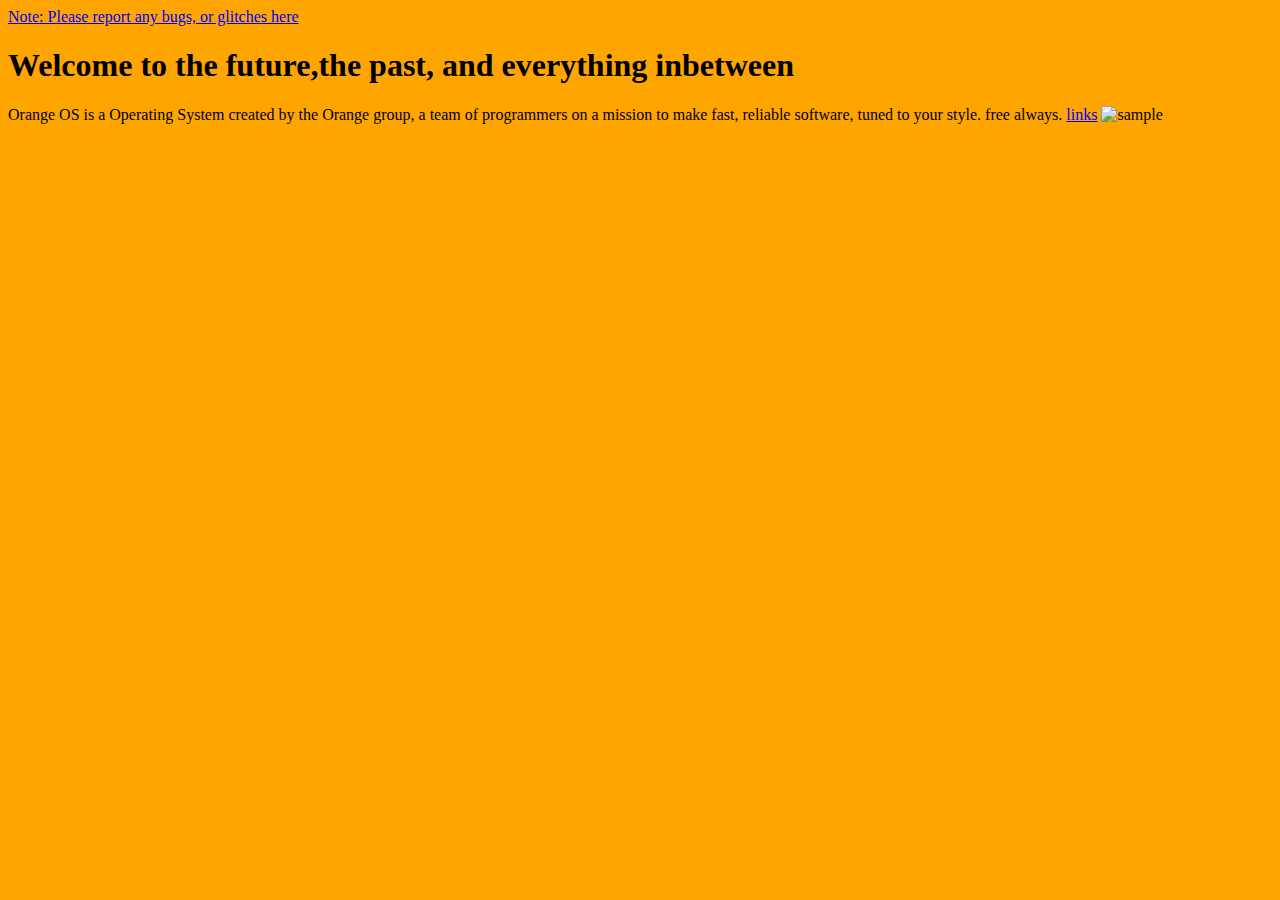
==== index.html @ 4a16c2d3 "Update index.html" ====
<!DOCTYPE html>
<html>
  <a href="https://github.com/Orange-OS-LE/Orange-OS-LE.github.io/issues"> Note: Please report any bugs, or glitches here</a>
  <style>
    body {
           background-color: orange;
    }
  </style>
  <body>
    <h1>Welcome to the future,the past, and everything inbetween</h1>
    Orange OS is a Operating System created by the Orange group, a team of programmers on a mission to make fast, reliable software, tuned to your style. free always.
    <a href="links.html">   links</a>
     <img src="Orangepic.png" alt="sample" style="width:500px;height:350px;">
  </body>
</html>
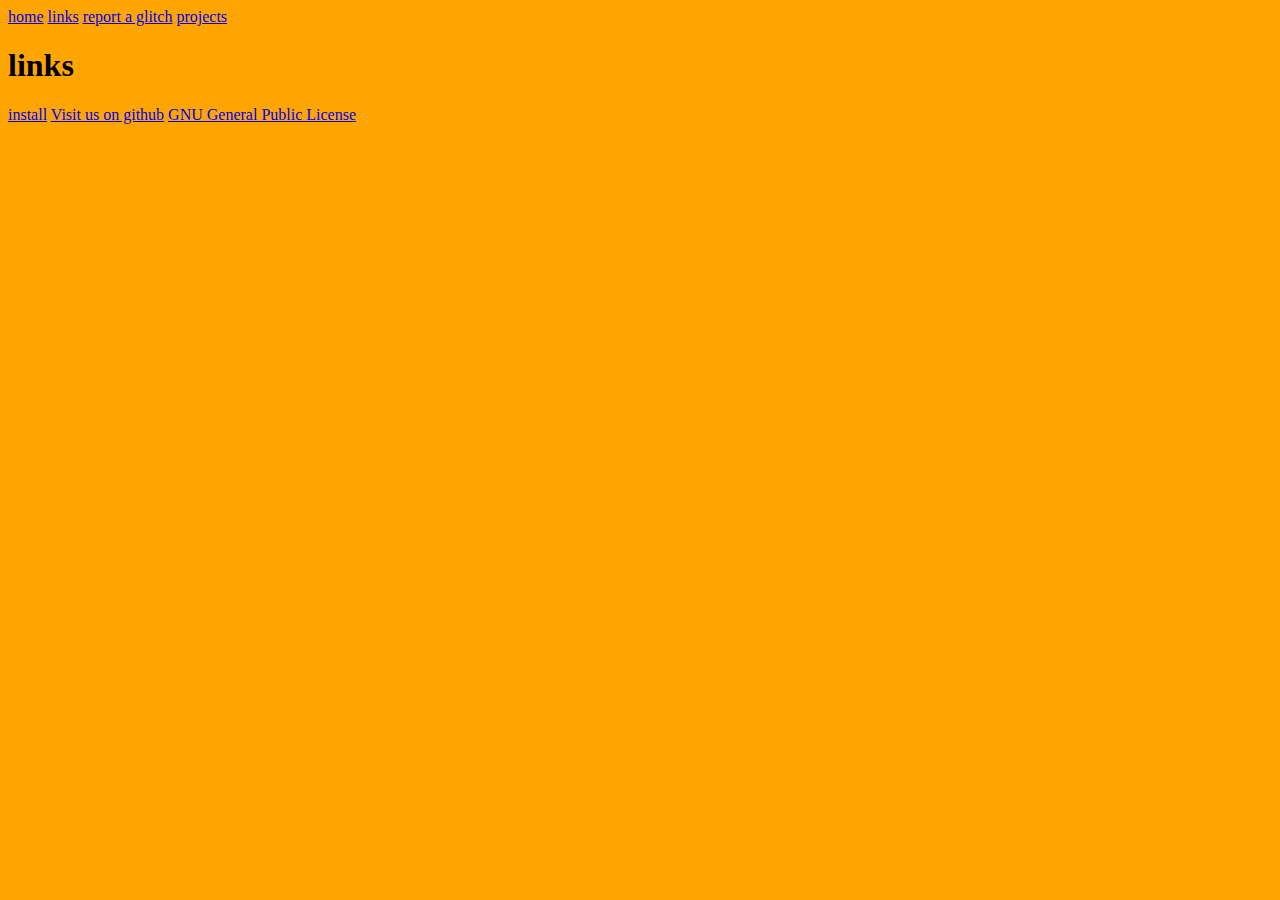
==== commit 3aea4332: "Update index.html" ====
--- a/index.html
+++ b/index.html
@@ -1,15 +1,18 @@
 <!DOCTYPE html>
 <html>
-  <a href="https://github.com/Orange-OS-LE/Orange-OS-LE.github.io/issues"> Note: Please report any bugs, or glitches here</a>
-  <style>
+    <a href="index.html"> home</a>
+  <a href="links.html"> links</a>
+  <a href="https://github.com/Orange-OS-LE/Orange-OS-LE.github.io/issues"> report a glitch</a>
+  <a href="projects.html">projects</a>
+    <style>
     body {
            background-color: orange;
     }
   </style>
   <body>
-    <h1>Welcome to the future,the past, and everything inbetween</h1>
-    Orange OS is a Operating System created by the Orange group, a team of programmers on a mission to make fast, reliable software, tuned to your style. free always.
-    <a href="links.html">   links</a>
-     <img src="Orangepic.png" alt="sample" style="width:500px;height:350px;">
+    <h1>links</h1>
+    <a href="https://github.com/Orange-OS-LE/CLI_Installer">   install</a>
+    <a href="https://github.com/Orange-OS-LE">   Visit us on github</a>
+    <a href="LICENSE">GNU General Public License</a>
   </body>
 </html>
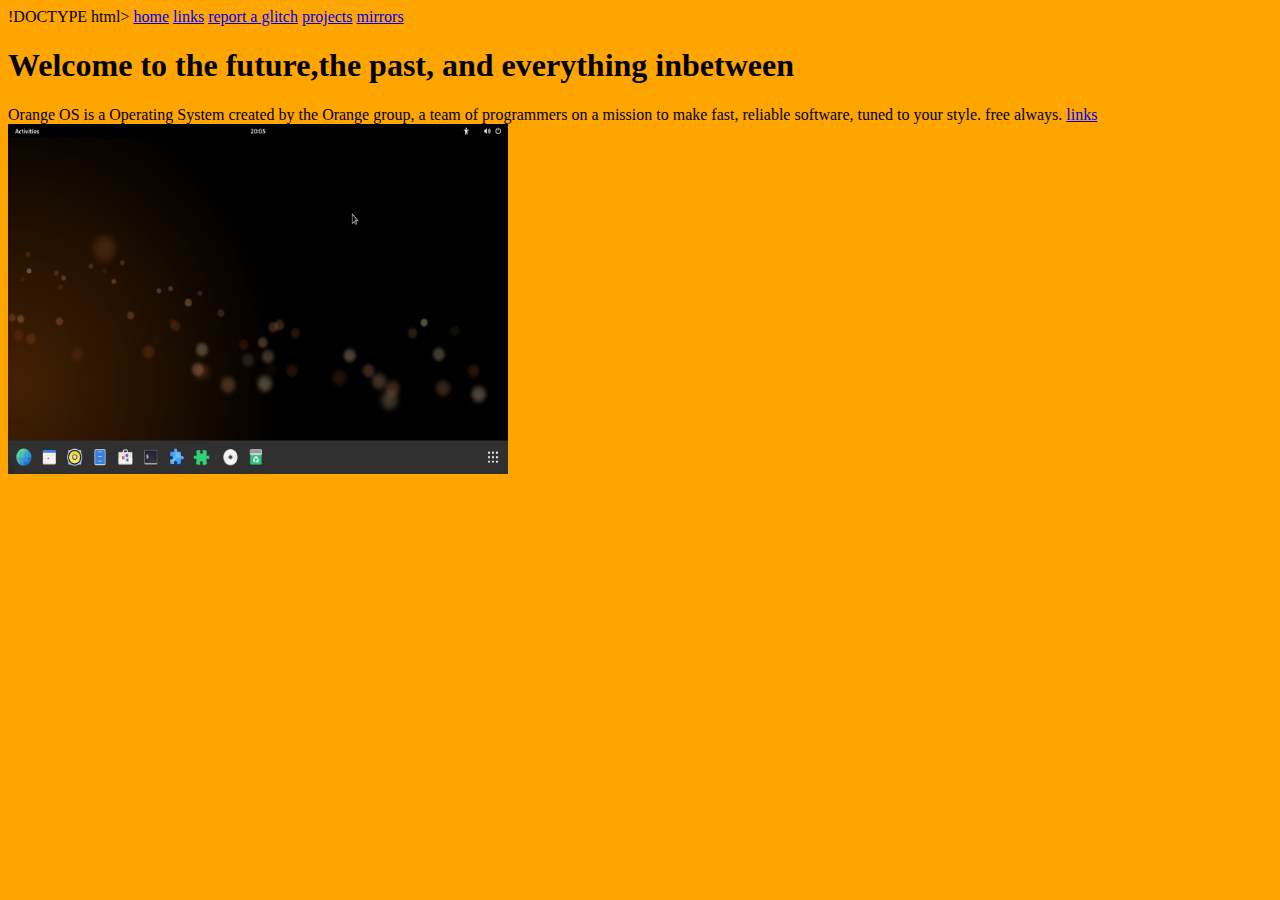
==== commit 160bd283: "Update index.html" ====
--- a/index.html
+++ b/index.html
@@ -1,18 +1,20 @@
-<!DOCTYPE html>
+!DOCTYPE html>
 <html>
-    <a href="index.html"> home</a>
+  <a href="index.html"> home</a>
   <a href="links.html"> links</a>
   <a href="https://github.com/Orange-OS-LE/Orange-OS-LE.github.io/issues"> report a glitch</a>
   <a href="projects.html">projects</a>
-    <style>
+  <a href="mirrors.html">mirrors</a>
+  
+  <style>
     body {
            background-color: orange;
     }
   </style>
   <body>
-    <h1>links</h1>
-    <a href="https://github.com/Orange-OS-LE/CLI_Installer">   install</a>
-    <a href="https://github.com/Orange-OS-LE">   Visit us on github</a>
-    <a href="LICENSE">GNU General Public License</a>
+    <h1>Welcome to the future,the past, and everything inbetween</h1>
+    Orange OS is a Operating System created by the Orange group, a team of programmers on a mission to make fast, reliable software, tuned to your style. free always.
+    <a href="links.html">   links</a>
+     <img src="Orangepic.png" alt="sample" style="width:500px;height:350px;">
   </body>
 </html>
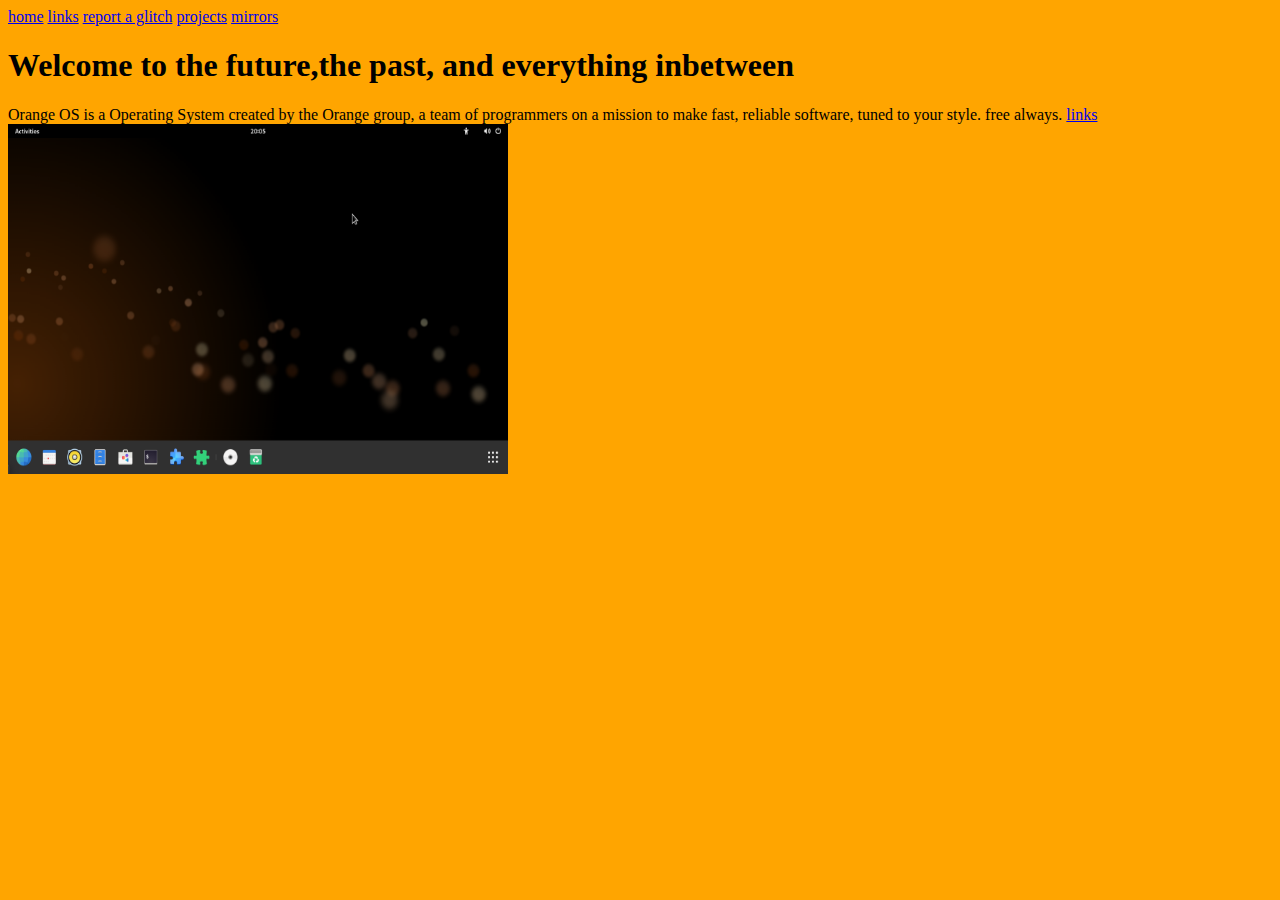
==== commit 45f38798: "Fix !DOCTYPE html issues" ====
--- a/index.html
+++ b/index.html
@@ -1,4 +1,4 @@
-!DOCTYPE html>
+<!DOCTYPE html>
 <html>
   <a href="index.html"> home</a>
   <a href="links.html"> links</a>
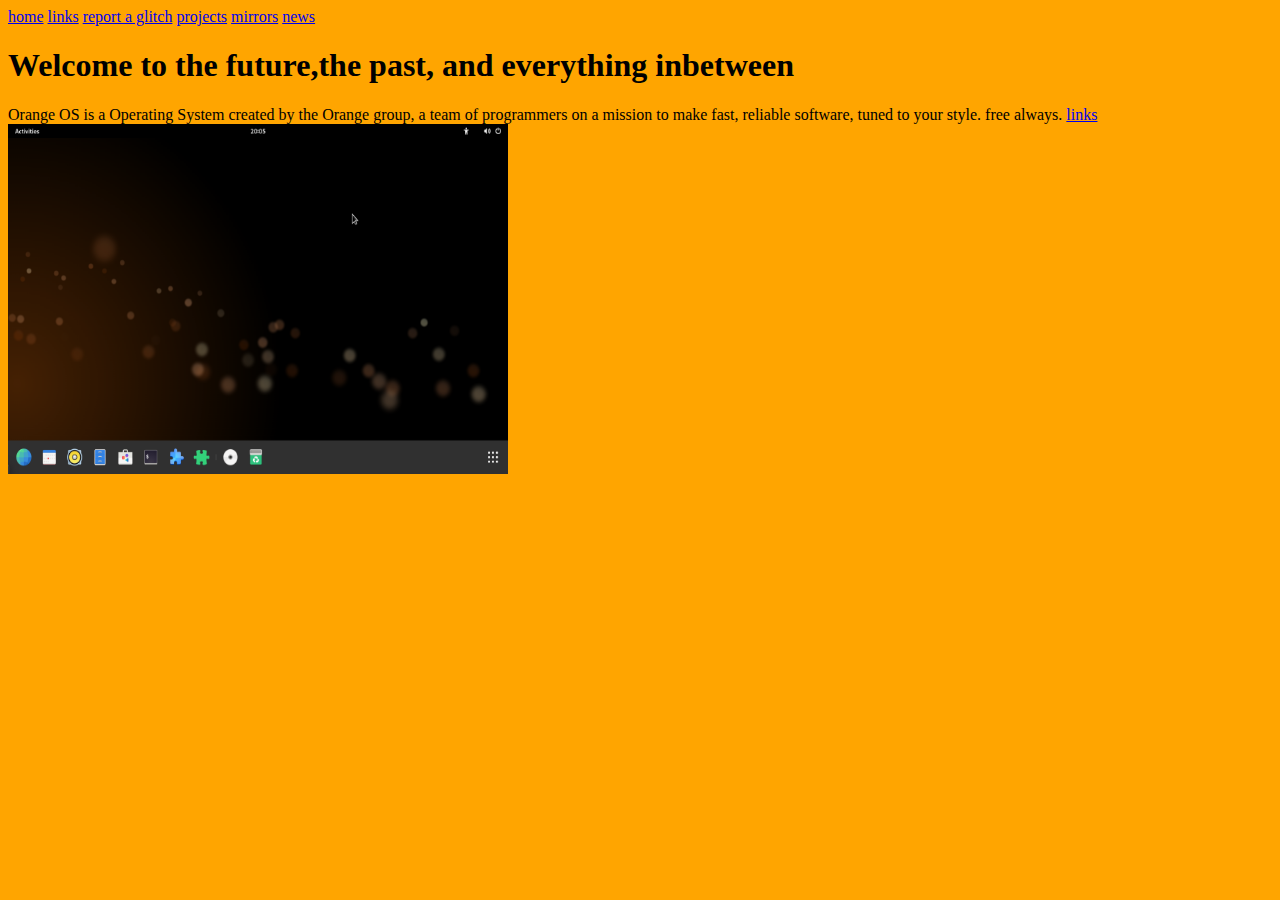
==== commit 85e5362b: "Update index.html" ====
--- a/index.html
+++ b/index.html
@@ -5,6 +5,8 @@
   <a href="https://github.com/Orange-OS-LE/Orange-OS-LE.github.io/issues"> report a glitch</a>
   <a href="projects.html">projects</a>
   <a href="mirrors.html">mirrors</a>
+  <a href="news.html">news</a>
+
   
   <style>
     body {
@@ -15,6 +17,6 @@
     <h1>Welcome to the future,the past, and everything inbetween</h1>
     Orange OS is a Operating System created by the Orange group, a team of programmers on a mission to make fast, reliable software, tuned to your style. free always.
     <a href="links.html">   links</a>
-     <img src="Orangepic.png" alt="sample" style="width:500px;height:350px;">
+   <img src="Orangepic.png" alt="sample" style="width:500px;height:350px;">
   </body>
 </html>
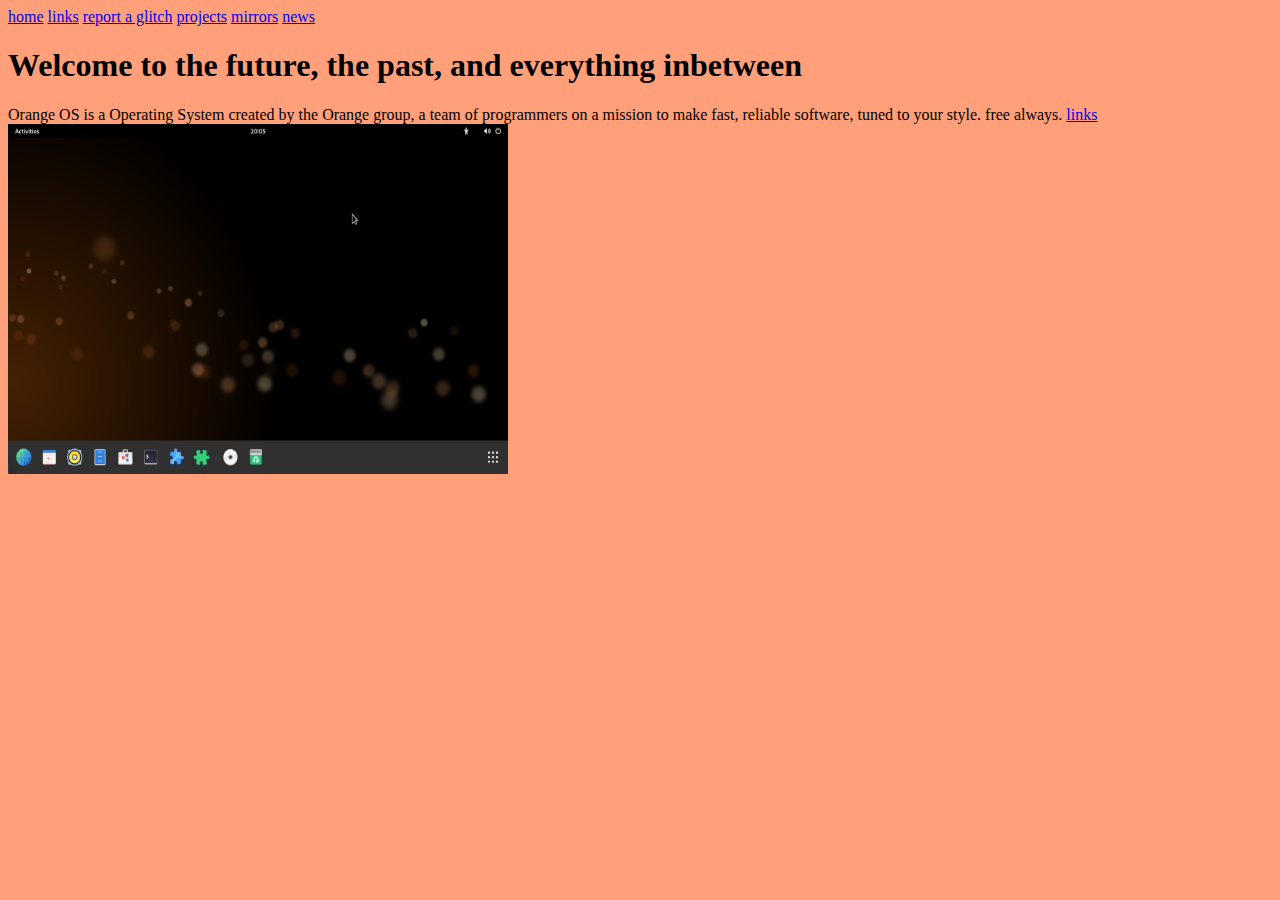
==== commit 48211553: "Update index.html" ====
--- a/index.html
+++ b/index.html
@@ -10,11 +10,11 @@
   
   <style>
     body {
-           background-color: orange;
+           background-color: lightsalmon;
     }
   </style>
   <body>
-    <h1>Welcome to the future,the past, and everything inbetween</h1>
+    <h1>Welcome to the future, the past, and everything inbetween</h1>
     Orange OS is a Operating System created by the Orange group, a team of programmers on a mission to make fast, reliable software, tuned to your style. free always.
     <a href="links.html">   links</a>
    <img src="Orangepic.png" alt="sample" style="width:500px;height:350px;">
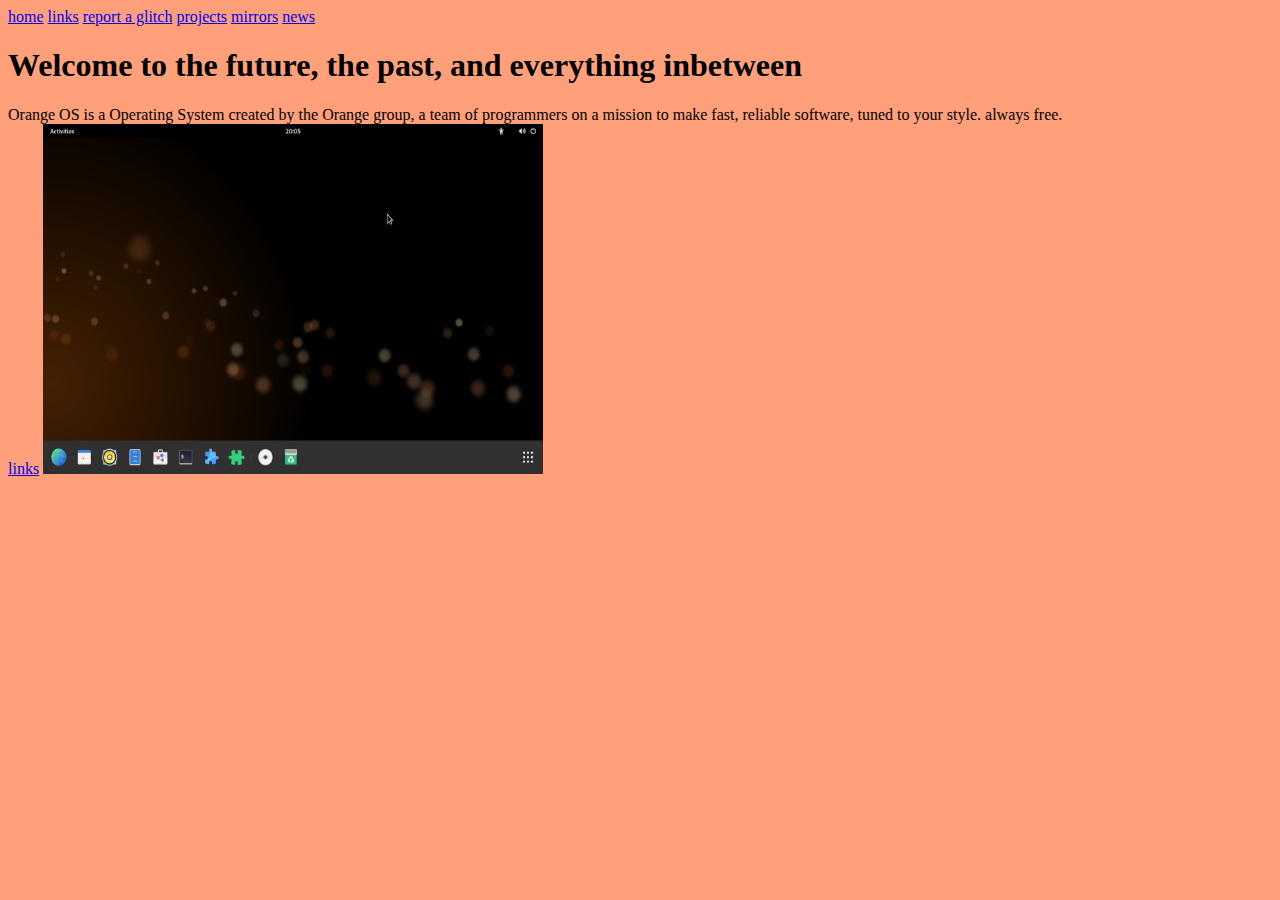
==== commit e3194839: "Update index.html" ====
--- a/index.html
+++ b/index.html
@@ -6,6 +6,7 @@
   <a href="projects.html">projects</a>
   <a href="mirrors.html">mirrors</a>
   <a href="news.html">news</a>
+  <link rel="icon" type="image/x-icon" href="/images/favicon.ico">
 
   
   <style>
@@ -15,7 +16,8 @@
   </style>
   <body>
     <h1>Welcome to the future, the past, and everything inbetween</h1>
-    Orange OS is a Operating System created by the Orange group, a team of programmers on a mission to make fast, reliable software, tuned to your style. free always.
+    Orange OS is a Operating System created by the Orange group, a team of programmers on a mission to make fast, reliable software, tuned to your style. always free.
+    <br>
     <a href="links.html">   links</a>
    <img src="Orangepic.png" alt="sample" style="width:500px;height:350px;">
   </body>
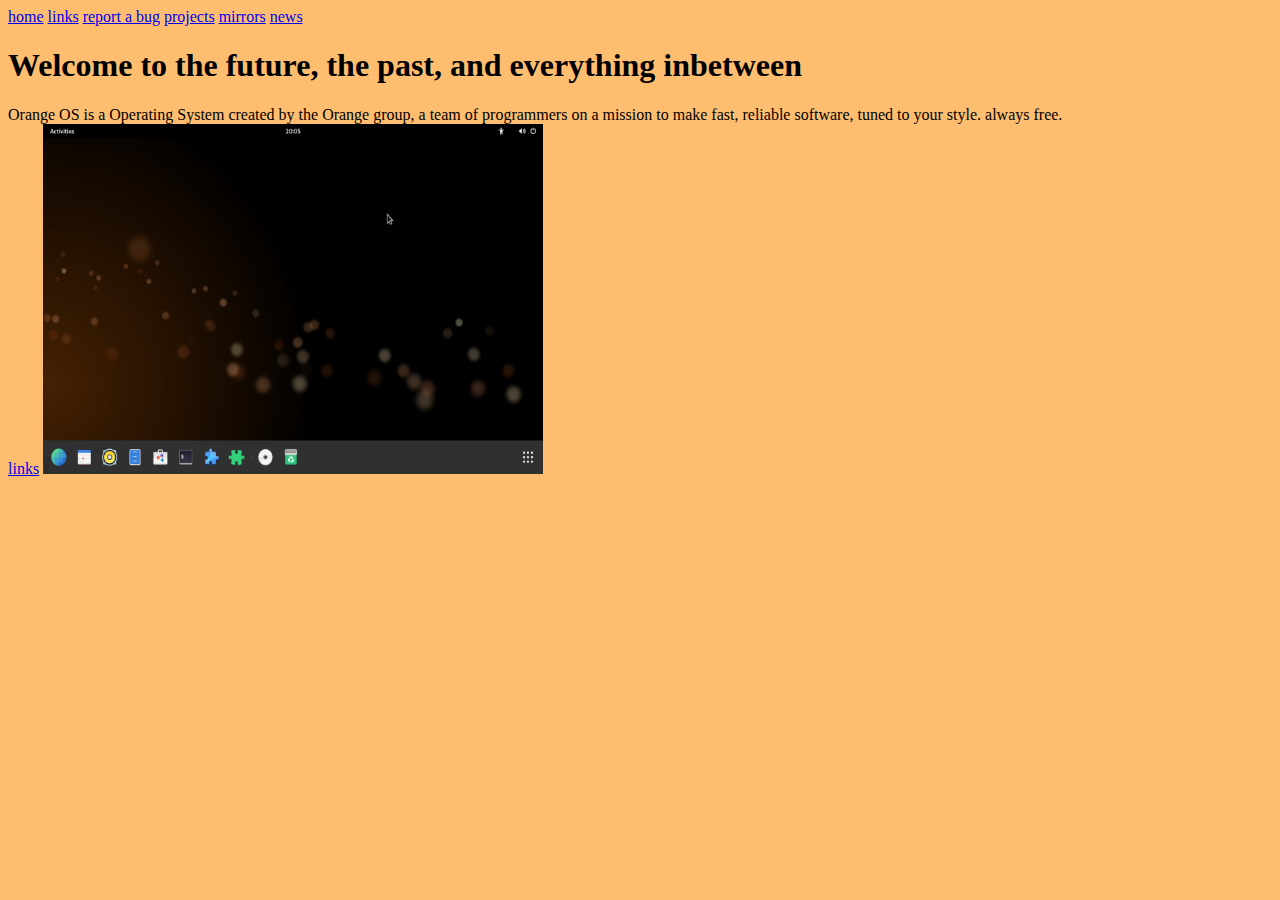
==== commit 6d12e53b: "Update index.html" ====
--- a/index.html
+++ b/index.html
@@ -2,7 +2,7 @@
 <html>
   <a href="index.html"> home</a>
   <a href="links.html"> links</a>
-  <a href="https://github.com/Orange-OS-LE/Orange-OS-LE.github.io/issues"> report a glitch</a>
+  <a href="https://github.com/Orange-OS-LE/Orange-OS-LE.github.io/issues"> report a bug</a>
   <a href="projects.html">projects</a>
   <a href="mirrors.html">mirrors</a>
   <a href="news.html">news</a>
@@ -11,7 +11,7 @@
   
   <style>
     body {
-           background-color: lightsalmon;
+           background-color: #ffbe6f;
     }
   </style>
   <body>
